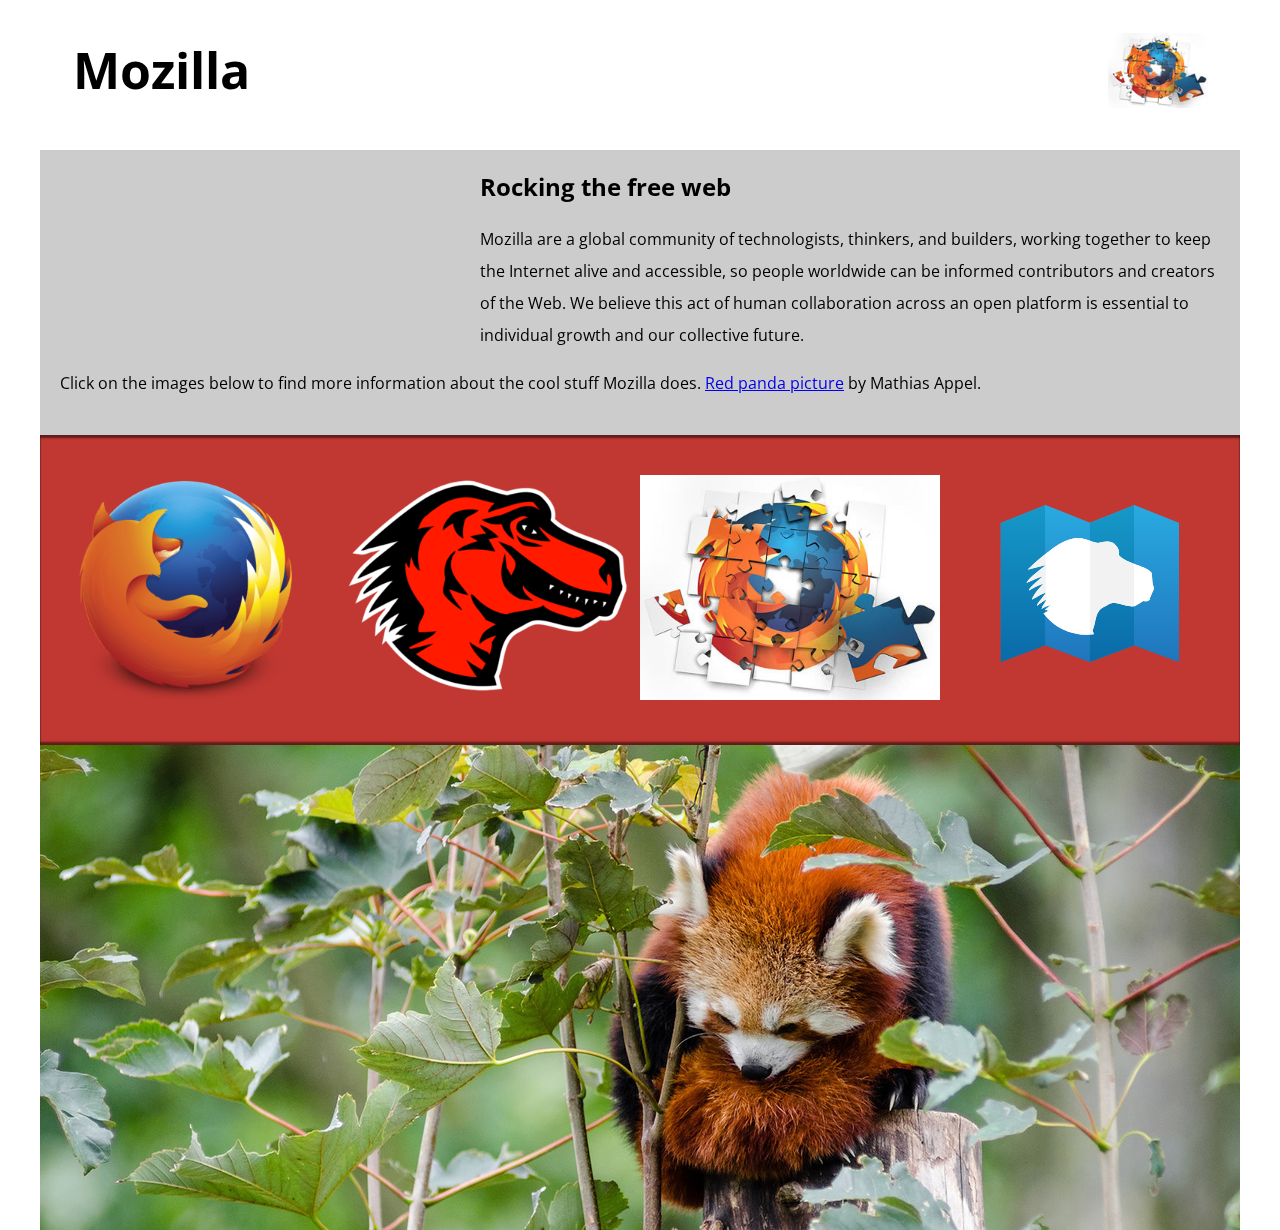
==== assessment-3/index.html @ 166d0882 "initial commit" ====
<!DOCTYPE html>
<html lang="en-US">
  <head>
    <meta charset="utf-8">
    <meta name="viewport" content="width=device-width">
    <title>Mozilla splash page</title>
    <link href='https://fonts.googleapis.com/css?family=Open+Sans:400,700' rel='stylesheet' type='text/css'>
    <style>
      /* header and body setup */

      html {
        font-family: 'Open Sans', sans-serif;
        background: url(pattern.png);
      }

      body {
        width: 100%;
        max-width: 1200px;
        margin: 0 auto;
        background-color: white;
        position: relative;
      }

      /* Header styling */

      header {
        height: 150px;
      }

      header img {
        width: 100px;
        position: absolute;
        right: 32.5px;
        top: 32.5px;
      }

      h1 {
        font-size: 50px;
        line-height: 140px;
        margin: 0 0 0 32.5px;
      }

      /* main section and video styling */

      main {
        background: #ccc;
      }

      article {
        padding: 20px;
      }

      h2 {
        margin-top: 0;
      }

      p {
        line-height: 2;
      }

      iframe {
        float: left;
        margin: 0 20px 20px 0;
        max-width: 100%;
      }

      /* further info links */

      .further-info {
        clear: left;
        padding: 40px 0;
        background: #c13832;
        box-shadow: inset 0 3px 2px rgba(0,0,0,0.5),
                    inset 0 -3px 2px rgba(0,0,0,0.5);
      }

      .further-info a {
        width: 25%;
        display: block;
        float: left;
      }

      .further-info img {
        max-width: 100%;
      }

      .clearfix {
        clear: both;
      }

      /* Red panda image */

      .red-panda img {
        display: block;
        max-width: 100%;
      }
    </style>
  </head>
  <body>
    <header>
      <h1>Mozilla</h1>
      <!-- insert <img> element, link to the small
          version of the Firefox logo -->
          <img src="images/firefox-addons120.jpg" alt="firefox addon">

    </header>

    <main>
      <article>
        <!-- insert iframe from youtube -->
        <iframe type="text/html" frameborder="0" width="400" src="https://www.youtube.com/embed/ojcNcvb1olg" allowfullscreen></iframe>
      
        <h2>Rocking the free web</h2>

        <p>Mozilla are a global community of technologists, thinkers, and builders, working together to keep the Internet alive and accessible, so people worldwide can be informed contributors and creators of the Web. We believe this act of human collaboration across an open platform is essential to individual growth and our collective future.</p>

        <p>Click on the images below to find more information about the cool stuff Mozilla does. <a href="https://www.flickr.com/photos/mathiasappel/21675551065/">Red panda picture</a> by Mathias Appel.</p>
      </article>

      <div class="further-info">
        <!-- insert images with srcsets and sizes -->
        <a href="https://www.mozilla.org/en-US/firefox/new/">
          <img src="images/firefox_logo-only_RGB.png" alt="firefox wrapping a blue circle" srcset="images/firefox_logo-only_RGB120.png 120w, images/firefox_logo-only_RGB400.png 400w" sizes="(max-width: 500px) 120px, 400px">
        </a>
        <a href="https://www.mozilla.org/">
          <img src="images/mozilla-dinosaur-head.png" alt="red dinosaur head" srcset="images/mozilla-dinosaur-head120.png 120w, images/mozilla-dinosaur-head400.png 400w" sizes="(max-width: 500px) 120px, 400px">
        </a>
        <a href="https://addons.mozilla.org/">
          <img src="images/firefox-addons.jpg" alt="firefox addon" srcset="images/firefox-addons120.jpg 120w, images/firefox-addons400.jpg 400w" sizes="(max-width: 500px) 120px, 400px">
        </a>
        <a href="https://developer.mozilla.org/en-US/" alt="firefox addon" srcset="images/firefox-addons120.jpg 120w, images/firefox-addons400.jpg 400w" sizes="(max-width: 500px) 120px, 400px">
          <img src="images/mdn.svg" >
        </a>
        <div class="clearfix"></div>
      </div>

      <div class="red-panda">
        <picture>
          <img src="images/red-panda.jpg" alt="red panda" srcset="images/red-panda1200.jpg, images/red-panda600.jpg" sizes="(max-width: 600px) 1200px 600px">
        </picture>
        <!-- insert picture element -->
      </div>

    </main>
  </body>
</html>
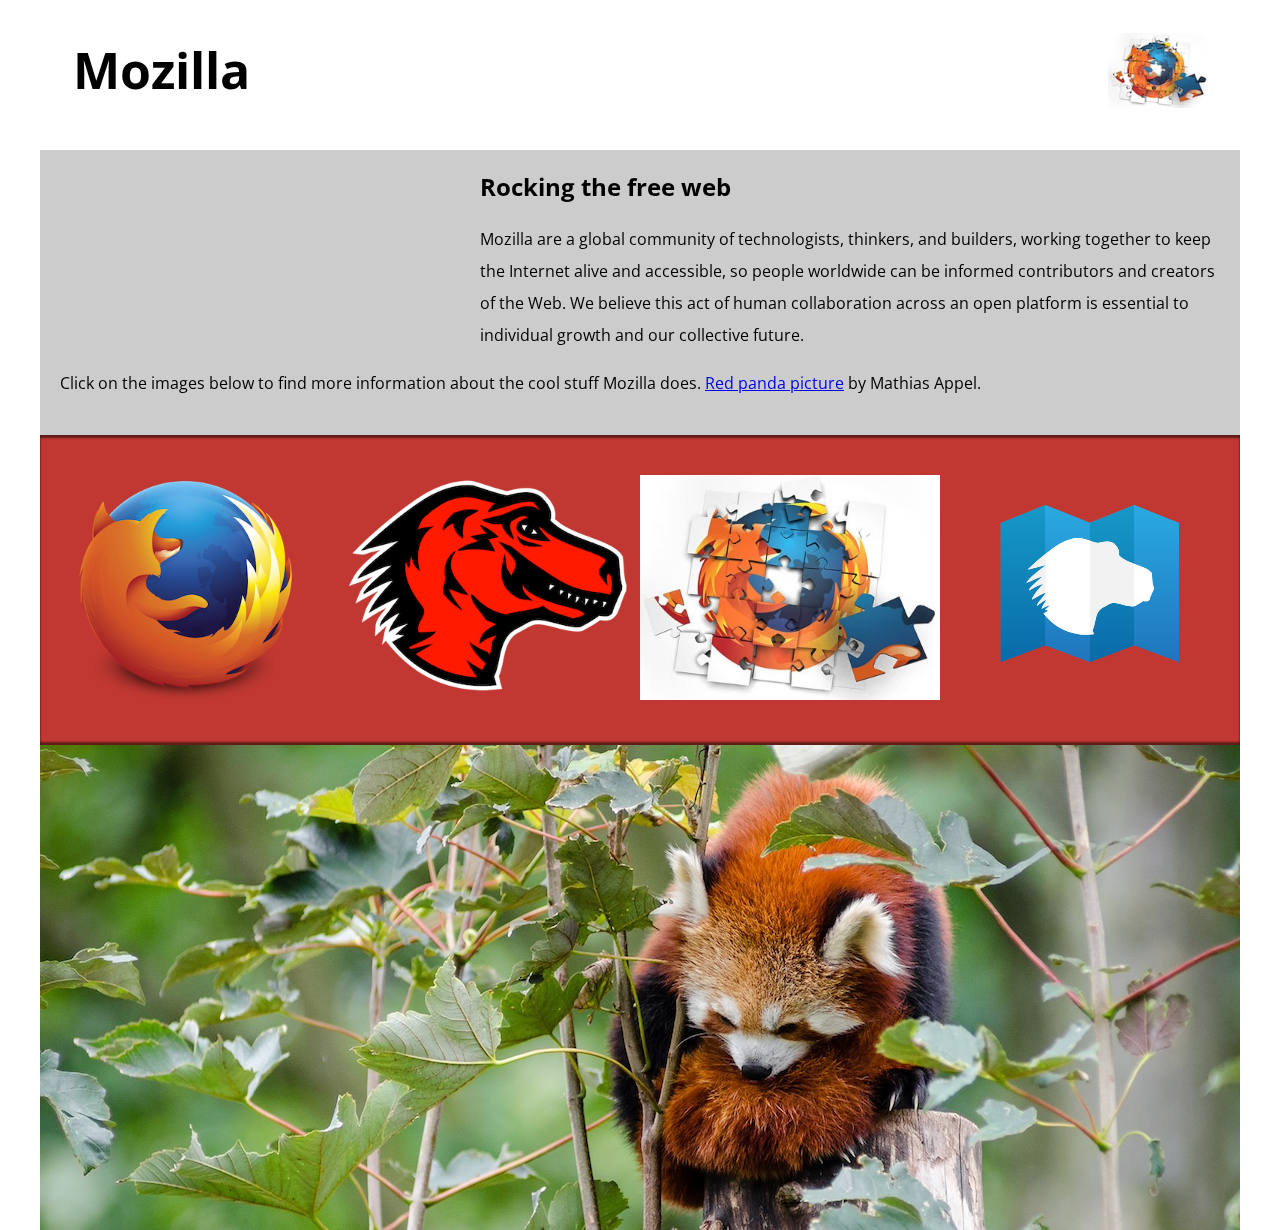
==== commit 169fe7ad: "html letter markup" ====
--- a/assessment-3/index.html
+++ b/assessment-3/index.html
@@ -1,15 +1,21 @@
+<!-- @format -->
+
 <!DOCTYPE html>
 <html lang="en-US">
   <head>
-    <meta charset="utf-8">
-    <meta name="viewport" content="width=device-width">
+    <meta charset="utf-8" />
+    <meta name="viewport" content="width=device-width" />
     <title>Mozilla splash page</title>
-    <link href='https://fonts.googleapis.com/css?family=Open+Sans:400,700' rel='stylesheet' type='text/css'>
+    <link
+      href="https://fonts.googleapis.com/css?family=Open+Sans:400,700"
+      rel="stylesheet"
+      type="text/css"
+    />
     <style>
       /* header and body setup */
 
       html {
-        font-family: 'Open Sans', sans-serif;
+        font-family: "Open Sans", sans-serif;
         background: url(pattern.png);
       }
 
@@ -70,8 +76,8 @@
         clear: left;
         padding: 40px 0;
         background: #c13832;
-        box-shadow: inset 0 3px 2px rgba(0,0,0,0.5),
-                    inset 0 -3px 2px rgba(0,0,0,0.5);
+        box-shadow: inset 0 3px 2px rgba(0, 0, 0, 0.5),
+          inset 0 -3px 2px rgba(0, 0, 0, 0.5);
       }
 
       .further-info a {
@@ -101,46 +107,99 @@
       <h1>Mozilla</h1>
       <!-- insert <img> element, link to the small
           version of the Firefox logo -->
-          <img src="images/firefox-addons120.jpg" alt="firefox addon">
-
+      <img src="images/firefox-addons-120.jpg" alt="firefox addon" />
     </header>
 
     <main>
       <article>
         <!-- insert iframe from youtube -->
-        <iframe type="text/html" frameborder="0" width="400" src="https://www.youtube.com/embed/ojcNcvb1olg" allowfullscreen></iframe>
-      
+        <iframe
+          type="text/html"
+          frameborder="0"
+          width="400"
+          src="https://www.youtube.com/embed/ojcNcvb1olg"
+          allowfullscreen
+        ></iframe>
+
         <h2>Rocking the free web</h2>
 
-        <p>Mozilla are a global community of technologists, thinkers, and builders, working together to keep the Internet alive and accessible, so people worldwide can be informed contributors and creators of the Web. We believe this act of human collaboration across an open platform is essential to individual growth and our collective future.</p>
-
-        <p>Click on the images below to find more information about the cool stuff Mozilla does. <a href="https://www.flickr.com/photos/mathiasappel/21675551065/">Red panda picture</a> by Mathias Appel.</p>
+        <p>
+          Mozilla are a global community of technologists, thinkers, and
+          builders, working together to keep the Internet alive and accessible,
+          so people worldwide can be informed contributors and creators of the
+          Web. We believe this act of human collaboration across an open
+          platform is essential to individual growth and our collective future.
+        </p>
+
+        <p>
+          Click on the images below to find more information about the cool
+          stuff Mozilla does.
+          <a href="https://www.flickr.com/photos/mathiasappel/21675551065/"
+            >Red panda picture</a
+          >
+          by Mathias Appel.
+        </p>
       </article>
 
       <div class="further-info">
         <!-- insert images with srcsets and sizes -->
         <a href="https://www.mozilla.org/en-US/firefox/new/">
-          <img src="images/firefox_logo-only_RGB.png" alt="firefox wrapping a blue circle" srcset="images/firefox_logo-only_RGB120.png 120w, images/firefox_logo-only_RGB400.png 400w" sizes="(max-width: 500px) 120px, 400px">
+          <img
+            src="images/firefox_logo-only_RGB.png"
+            alt="firefox wrapping a blue circle"
+            srcset="
+              images/firefox_logo-only_RGB-120.png 120w,
+              images/firefox_logo-only_RGB-400.png 400w
+            "
+            sizes="(max-width: 500px) 120px, 400px"
+          />
         </a>
         <a href="https://www.mozilla.org/">
-          <img src="images/mozilla-dinosaur-head.png" alt="red dinosaur head" srcset="images/mozilla-dinosaur-head120.png 120w, images/mozilla-dinosaur-head400.png 400w" sizes="(max-width: 500px) 120px, 400px">
+          <img
+            src="images/mozilla-dinosaur-head.png"
+            alt="red dinosaur head"
+            srcset="
+              images/mozilla-dinosaur-head-120.png 120w,
+              images/mozilla-dinosaur-head-400.png 400w
+            "
+            sizes="(max-width: 500px) 120px, 400px"
+          />
         </a>
         <a href="https://addons.mozilla.org/">
-          <img src="images/firefox-addons.jpg" alt="firefox addon" srcset="images/firefox-addons120.jpg 120w, images/firefox-addons400.jpg 400w" sizes="(max-width: 500px) 120px, 400px">
-        </a>
-        <a href="https://developer.mozilla.org/en-US/" alt="firefox addon" srcset="images/firefox-addons120.jpg 120w, images/firefox-addons400.jpg 400w" sizes="(max-width: 500px) 120px, 400px">
-          <img src="images/mdn.svg" >
+          <img
+            srcset="
+              images/firefox-addons-120.jpg 120w,
+              images/firefox-addons-400.jpg 400w
+              "
+            sizes="(max-width: 500px) 120px, 400px"
+            src="images/firefox-addons.jpg"
+            alt="firefox addon"
+            
+          />
+        </a>
+        <a
+          href="https://developer.mozilla.org/en-US/"
+          alt="firefox addon"
+          srcset="images/firefox-addons-120.jpg 120w, images/firefox-addons-400.jpg 400w"
+          sizes="(max-width: 500px) 120px, 400px"
+        >
+          <img src="images/mdn.svg" />
         </a>
         <div class="clearfix"></div>
       </div>
 
       <div class="red-panda">
         <picture>
-          <img src="images/red-panda.jpg" alt="red panda" srcset="images/red-panda1200.jpg, images/red-panda600.jpg" sizes="(max-width: 600px) 1200px 600px">
+          <img
+            srcset="images/red-panda-1200.jpg 1200w, images/red-panda-600 600w"
+            sizes="(max-width:600px) 1200px 600px"
+            src="images/red-panda.jpg"
+            alt="red panda"
+            
+          />
         </picture>
         <!-- insert picture element -->
       </div>
-
     </main>
   </body>
-</html>+</html>
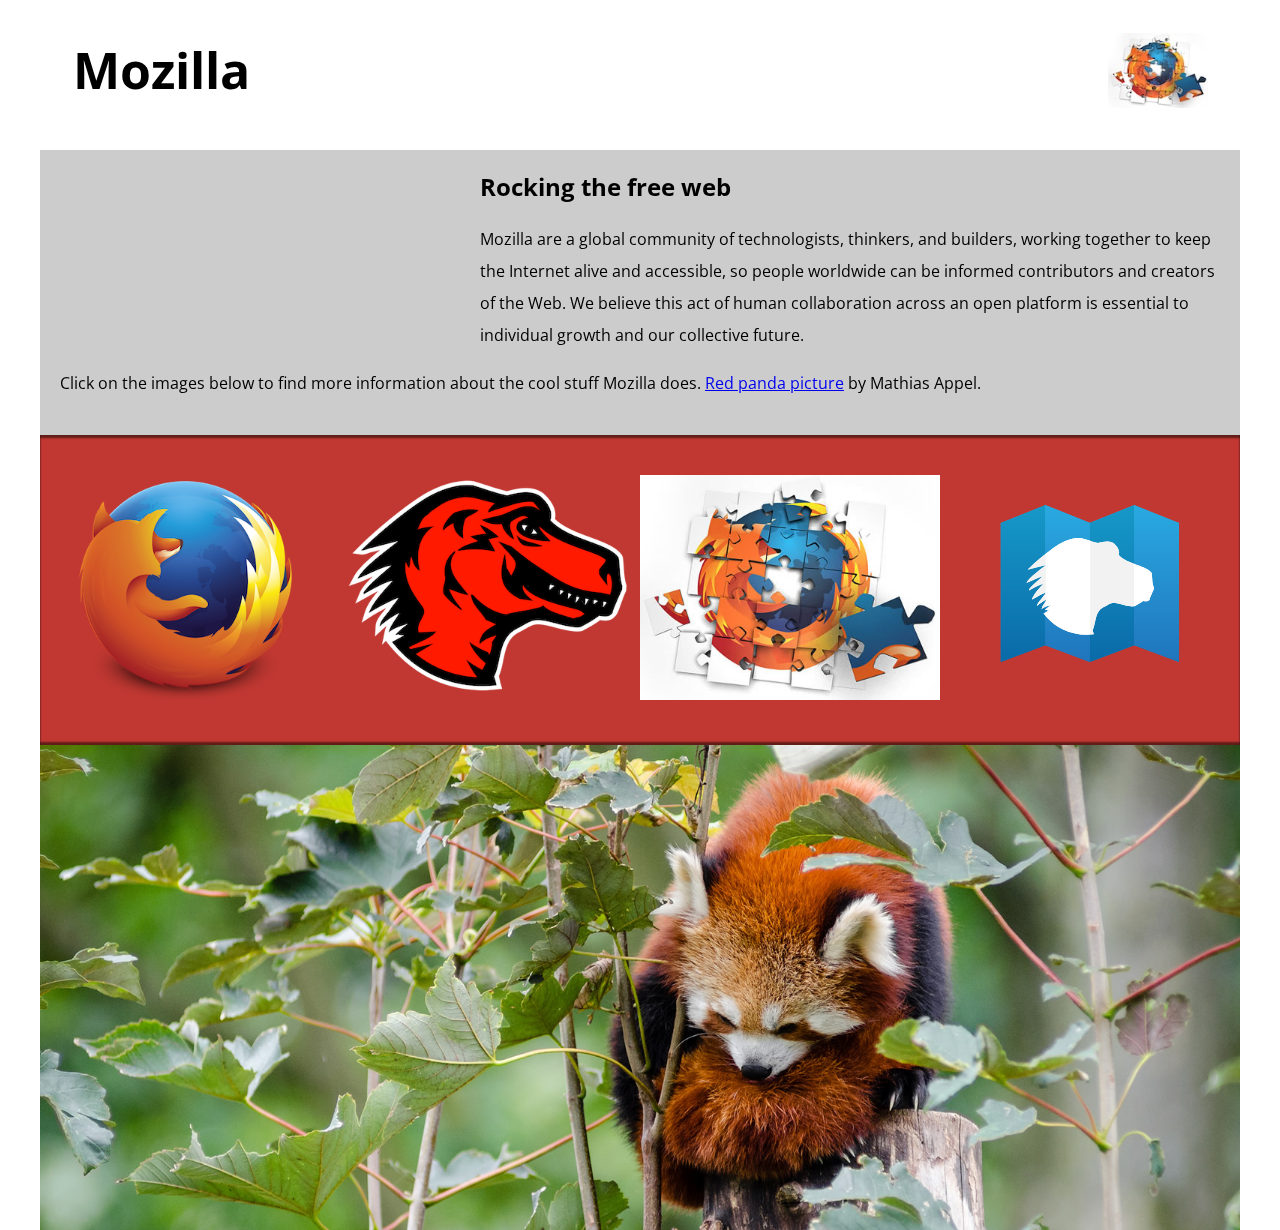
==== commit 3f7f64d2: "structuring the content of a web page" ====
--- a/assessment-3/index.html
+++ b/assessment-3/index.html
@@ -166,22 +166,23 @@
           />
         </a>
         <a href="https://addons.mozilla.org/">
-          <img
-            srcset="
-              images/firefox-addons-120.jpg 120w,
-              images/firefox-addons-400.jpg 400w
-              "
-            sizes="(max-width: 500px) 120px, 400px"
-            src="images/firefox-addons.jpg"
-            alt="firefox addon"
+          <picture>
+            <source media="(max-width: 500px)" srcset="
+            images/firefox-addons-120.jpg 120w,
+            images/firefox-addons-400.jpg 400w
+            ">
+            <img
+              src="images/firefox-addons.jpg"
+              alt="firefox addon"
             
-          />
+            />
+          </picture>
         </a>
         <a
           href="https://developer.mozilla.org/en-US/"
           alt="firefox addon"
           srcset="images/firefox-addons-120.jpg 120w, images/firefox-addons-400.jpg 400w"
-          sizes="(max-width: 500px) 120px, 400px"
+          sizes="(max-width: 500px)"
         >
           <img src="images/mdn.svg" />
         </a>
@@ -190,9 +191,8 @@
 
       <div class="red-panda">
         <picture>
+          <source media="(max-width:600px)" srcset="images/red-panda-1200.jpg, images/red-panda-600.jpg 600w"> 
           <img
-            srcset="images/red-panda-1200.jpg 1200w, images/red-panda-600 600w"
-            sizes="(max-width:600px) 1200px 600px"
             src="images/red-panda.jpg"
             alt="red panda"
             
